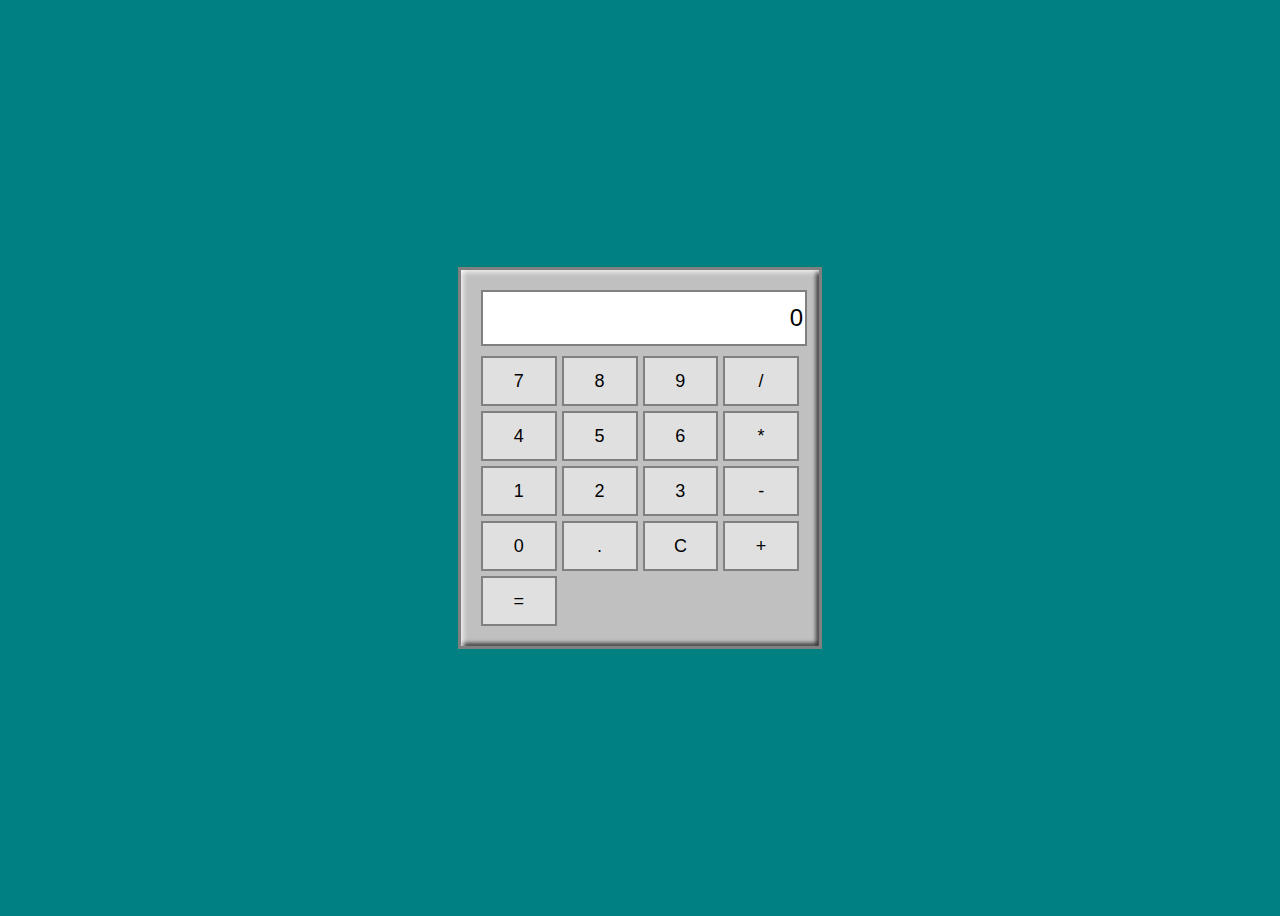
==== index.html @ 0cdb4022 "Add files via upload" ====
<!DOCTYPE html>
<html lang="ko">
<head>
    <meta charset="UTF-8">
    <meta name="viewport" content="width=device-width, initial-scale=1.0">
    <title>Windows 98 스타일 계산기</title>
    <link rel="stylesheet" href="style.css">
</head>
<body>
    <div class="calculator">
        <input type="text" id="display" class="display" value="0" readonly>
        <div class="buttons">
            <button class="number">7</button>
            <button class="number">8</button>
            <button class="number">9</button>
            <button class="operator">/</button>
            <button class="number">4</button>
            <button class="number">5</button>
            <button class="number">6</button>
            <button class="operator">*</button>
            <button class="number">1</button>
            <button class="number">2</button>
            <button class="number">3</button>
            <button class="operator">-</button>
            <button class="number">0</button>
            <button>.</button>
            <button id="clear">C</button>
            <button class="operator">+</button>
            <button id="equals">=</button>
        </div>
    </div>
    <script src="script.js"></script>
</body>
</html>
---- style.css ----
body {
    font-family: 'Tahoma', sans-serif;
    display: flex;
    justify-content: center;
    align-items: center;
    height: 100vh;
    background-color: #008080;
}
.calculator {
    background-color: #c0c0c0;
    padding: 20px;
    border: 3px solid #808080;
    box-shadow: inset 2px 2px 5px #ffffff, inset -2px -2px 5px #000000;
}
.display {
    width: 100%;
    height: 50px;
    text-align: right;
    font-size: 24px;
    margin-bottom: 10px;
    background-color: #fff;
    border: 2px solid #808080;
}
.buttons {
    display: grid;
    grid-template-columns: repeat(4, 1fr);
    gap: 5px;
}
button {
    height: 50px;
    font-size: 18px;
    border: 2px solid #808080;
    background-color: #e0e0e0;
    cursor: pointer;
}
button:hover {
    background-color: #dcdcdc;
}
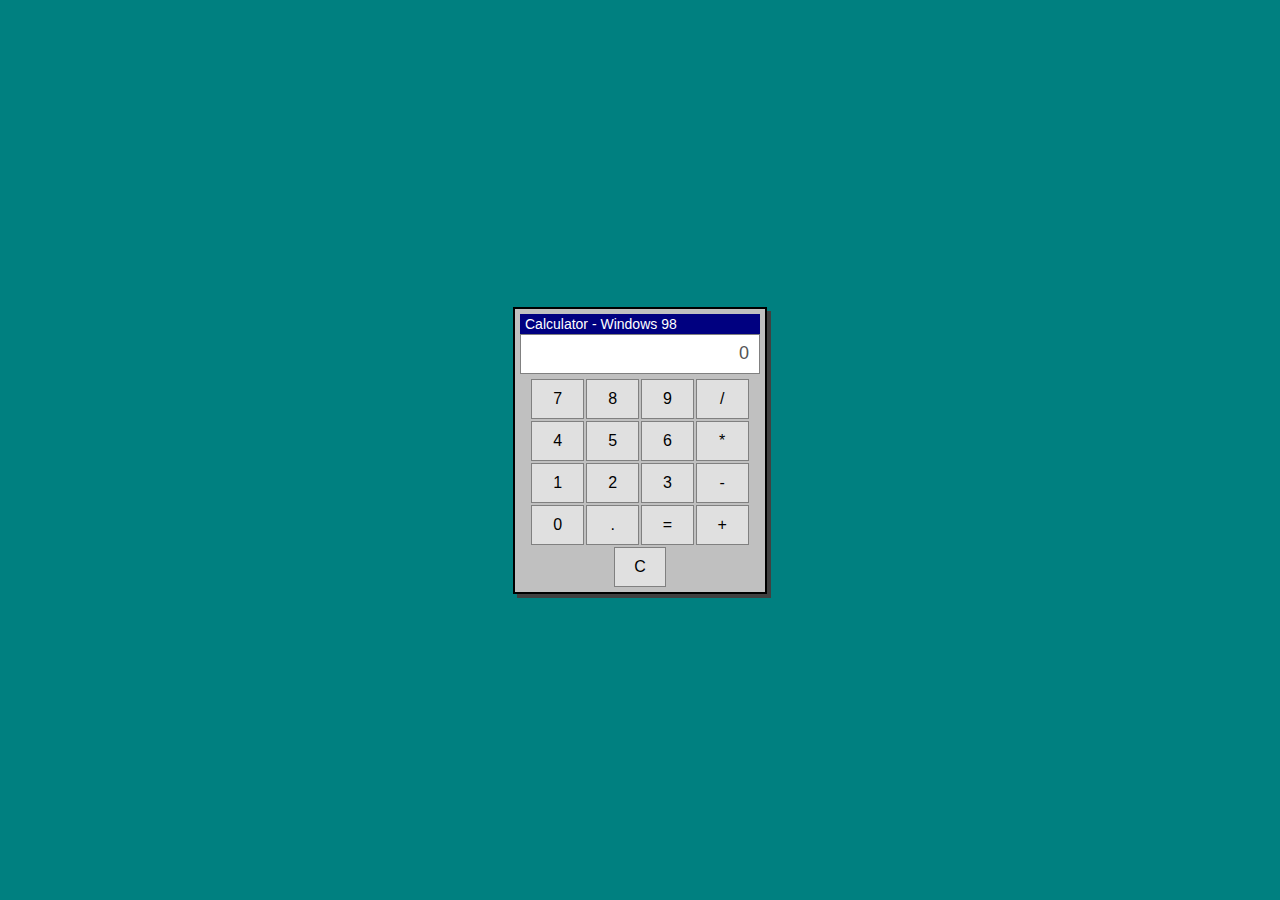
==== commit ddc59e42: "Add files via upload" ====
--- a/index.html
+++ b/index.html
@@ -1,34 +1,37 @@
-<!DOCTYPE html>
-<html lang="ko">
-<head>
-    <meta charset="UTF-8">
-    <meta name="viewport" content="width=device-width, initial-scale=1.0">
-    <title>Windows 98 스타일 계산기</title>
-    <link rel="stylesheet" href="style.css">
-</head>
-<body>
-    <div class="calculator">
-        <input type="text" id="display" class="display" value="0" readonly>
-        <div class="buttons">
-            <button class="number">7</button>
-            <button class="number">8</button>
-            <button class="number">9</button>
-            <button class="operator">/</button>
-            <button class="number">4</button>
-            <button class="number">5</button>
-            <button class="number">6</button>
-            <button class="operator">*</button>
-            <button class="number">1</button>
-            <button class="number">2</button>
-            <button class="number">3</button>
-            <button class="operator">-</button>
-            <button class="number">0</button>
-            <button>.</button>
-            <button id="clear">C</button>
-            <button class="operator">+</button>
-            <button id="equals">=</button>
-        </div>
-    </div>
-    <script src="script.js"></script>
-</body>
-</html>
+<!DOCTYPE html>
+<html lang="en">
+<head>
+    <meta charset="UTF-8">
+    <meta name="viewport" content="width=device-width, initial-scale=1.0">
+    <title>Windows 98 Calculator</title>
+    <link rel="stylesheet" href="style.css">
+</head>
+<body>
+    <div class="window">
+        <div class="title-bar">Calculator - Windows 98</div>
+        <div class="calculator">
+            <input type="text" class="display" id="display" value="0" disabled>
+            <div class="buttons">
+                <button class="number" onclick="pressKey('7')">7</button>
+                <button class="number" onclick="pressKey('8')">8</button>
+                <button class="number" onclick="pressKey('9')">9</button>
+                <button onclick="pressKey('/')">/</button>
+                <button class="number" onclick="pressKey('4')">4</button>
+                <button class="number" onclick="pressKey('5')">5</button>
+                <button class="number" onclick="pressKey('6')">6</button>
+                <button onclick="pressKey('*')">*</button>
+                <button class="number" onclick="pressKey('1')">1</button>
+                <button class="number" onclick="pressKey('2')">2</button>
+                <button class="number" onclick="pressKey('3')">3</button>
+                <button onclick="pressKey('-')">-</button>
+                <button class="number" onclick="pressKey('0')">0</button>
+                <button onclick="pressKey('.')">.</button>
+                <button onclick="calculate()">=</button>
+                <button onclick="pressKey('+')" id="plus-btn">+</button>
+                <button onclick="clearDisplay()">C</button>
+            </div>
+        </div>
+    </div>
+    <script src="script.js"></script>
+</body>
+</html>
--- a/style.css
+++ b/style.css
@@ -1,38 +1,64 @@
-body {
-    font-family: 'Tahoma', sans-serif;
-    display: flex;
-    justify-content: center;
-    align-items: center;
-    height: 100vh;
-    background-color: #008080;
-}
-.calculator {
-    background-color: #c0c0c0;
-    padding: 20px;
-    border: 3px solid #808080;
-    box-shadow: inset 2px 2px 5px #ffffff, inset -2px -2px 5px #000000;
-}
-.display {
-    width: 100%;
-    height: 50px;
-    text-align: right;
-    font-size: 24px;
-    margin-bottom: 10px;
-    background-color: #fff;
-    border: 2px solid #808080;
-}
-.buttons {
-    display: grid;
-    grid-template-columns: repeat(4, 1fr);
-    gap: 5px;
-}
-button {
-    height: 50px;
-    font-size: 18px;
-    border: 2px solid #808080;
-    background-color: #e0e0e0;
-    cursor: pointer;
-}
-button:hover {
-    background-color: #dcdcdc;
-}
+body {
+    background-color: #008080;
+    font-family: 'Tahoma', sans-serif;
+    display: flex;
+    justify-content: center;
+    align-items: center;
+    height: 100vh;
+    margin: 0;
+}
+
+.window {
+    background-color: #c0c0c0;
+    border: 2px solid #000;
+    width: 240px;
+    padding: 5px;
+    box-shadow: 4px 4px #404040;
+}
+
+.title-bar {
+    background-color: #000080;
+    color: white;
+    padding: 2px 5px;
+    font-size: 14px;
+}
+
+.display {
+    width: 100%;
+    height: 40px;
+    margin-bottom: 5px;
+    text-align: right;
+    padding: 10px;
+    font-size: 18px;
+    border: 1px solid #808080;
+    background-color: white;
+    box-sizing: border-box; /* 부모 크기 초과 방지 */
+    overflow: visible; /* 넘치는 내용 숨김 */
+}
+
+.buttons {
+    display: flex;
+    flex-wrap: wrap;
+    justify-content: center;
+    gap: 2px;
+}
+
+button {
+    background-color: #e0e0e0;
+    border: 1px solid #808080;
+    padding: 10px;
+    font-size: 16px;
+    cursor: pointer;
+    flex: 1 1 22%;
+    max-width: 22%;
+}
+
+.zero {
+    flex-grow: 100;
+    max-width: 48%;
+}
+
+button:active {
+    background-color: #a0a0a0;
+    border: inset 1px #404040;
+}
